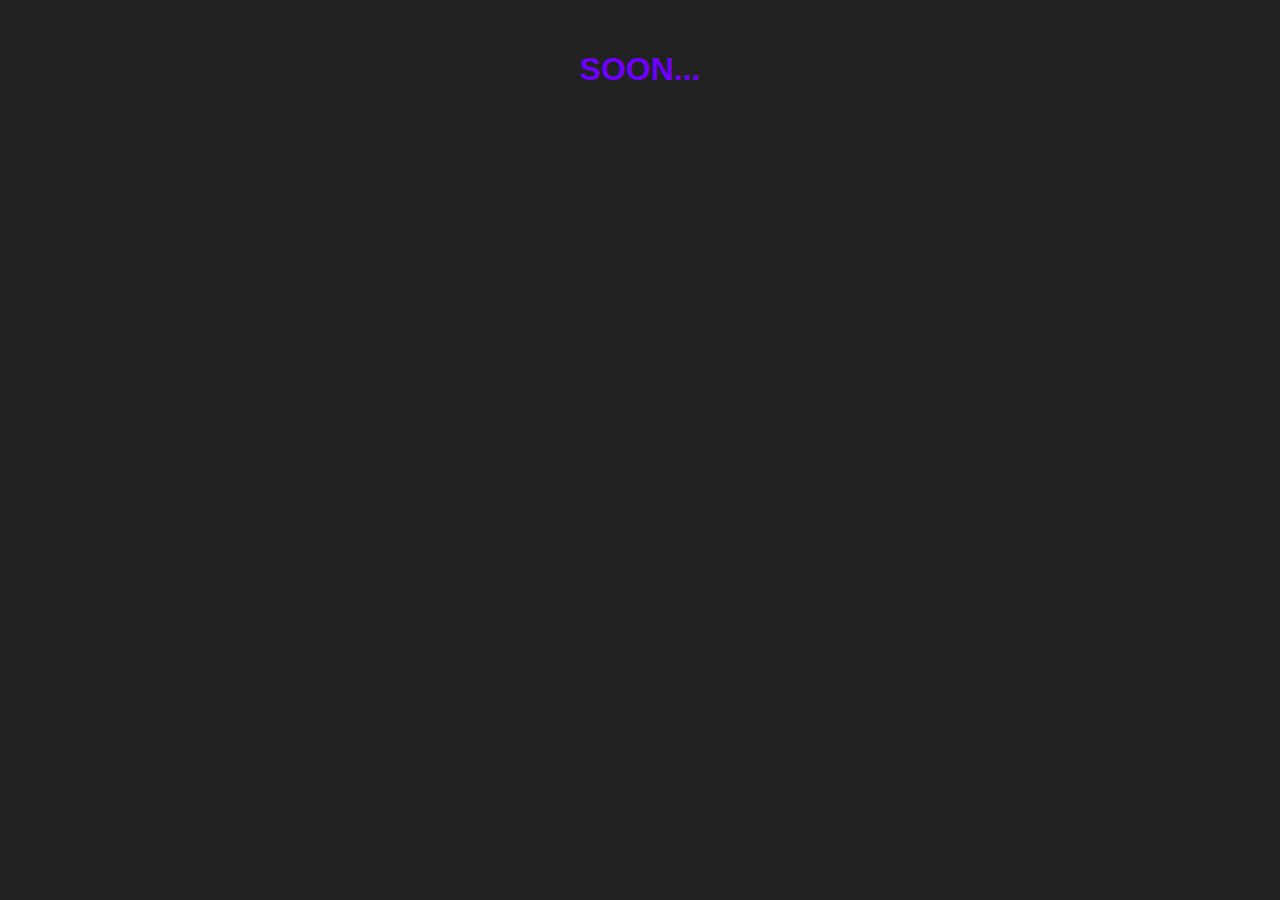
==== key.html @ b2550318 "Update key.html" ====
<!DOCTYPE html>
<html lang="en">
<head>
    <meta charset="UTF-8">
    <meta http-equiv="X-UA-Compatible" content="IE=edge">
    <meta name="viewport" content="width=device-width, initial-scale=1.0">
    <link rel="shortcut icon" href="img/cheatRobloxLogo.png" type="image/x-icon" />
    <title>Officiel XNS CHEAT | Key</title>
    <link rel="stylesheet" href="key.css">
</head>
<body>
    <h1 class="key">SOON...</h1>
</body>
</html>
---- key.css ----
body {

    background: #222;
    text-align: center;
    color: white;
    font-family:'Franklin Gothic Medium', 'Arial Narrow', Arial, sans-serif;
    text-align: center;
    top: 30px;
    position: relative;
    color: rgb(108, 0, 248);
  }
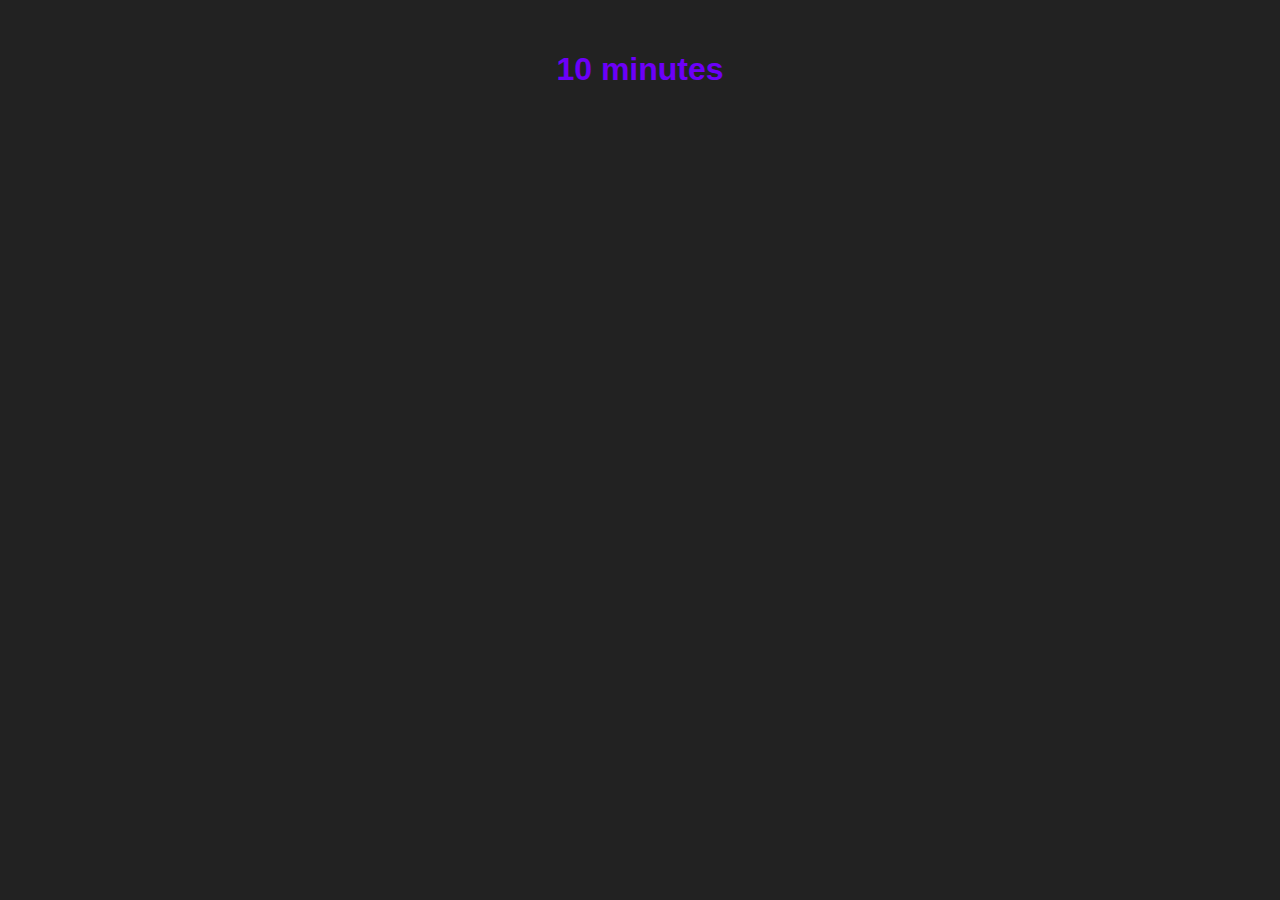
==== commit 388f1ed1: "Update key.html" ====
--- a/key.html
+++ b/key.html
@@ -9,6 +9,6 @@
     <link rel="stylesheet" href="key.css">
 </head>
 <body>
-    <h1 class="key">SOON...</h1>
+    <h1 class="key">10 minutes</h1>
 </body>
 </html>
--- a/key.css
+++ b/key.css
@@ -1,5 +1,4 @@
 body {
-
     background: #222;
     text-align: center;
     color: white;
@@ -9,3 +8,23 @@
     position: relative;
     color: rgb(108, 0, 248);
   }
+
+
+  .styled-button {
+    background-color: #5900ff; /* Green */
+    border: none;
+    color: white;
+    padding: 20px 35px;
+    text-align: center;
+    text-decoration: none;
+    display: inline-block;
+    font-size: 20px;
+    margin: 6px 4px;
+    cursor: pointer;
+    border-radius: 10px;
+    transition: 400ms;
+  }
+  
+  .styled-button:hover {
+    background-color: #2f00ff; /* Darker green */
+  }
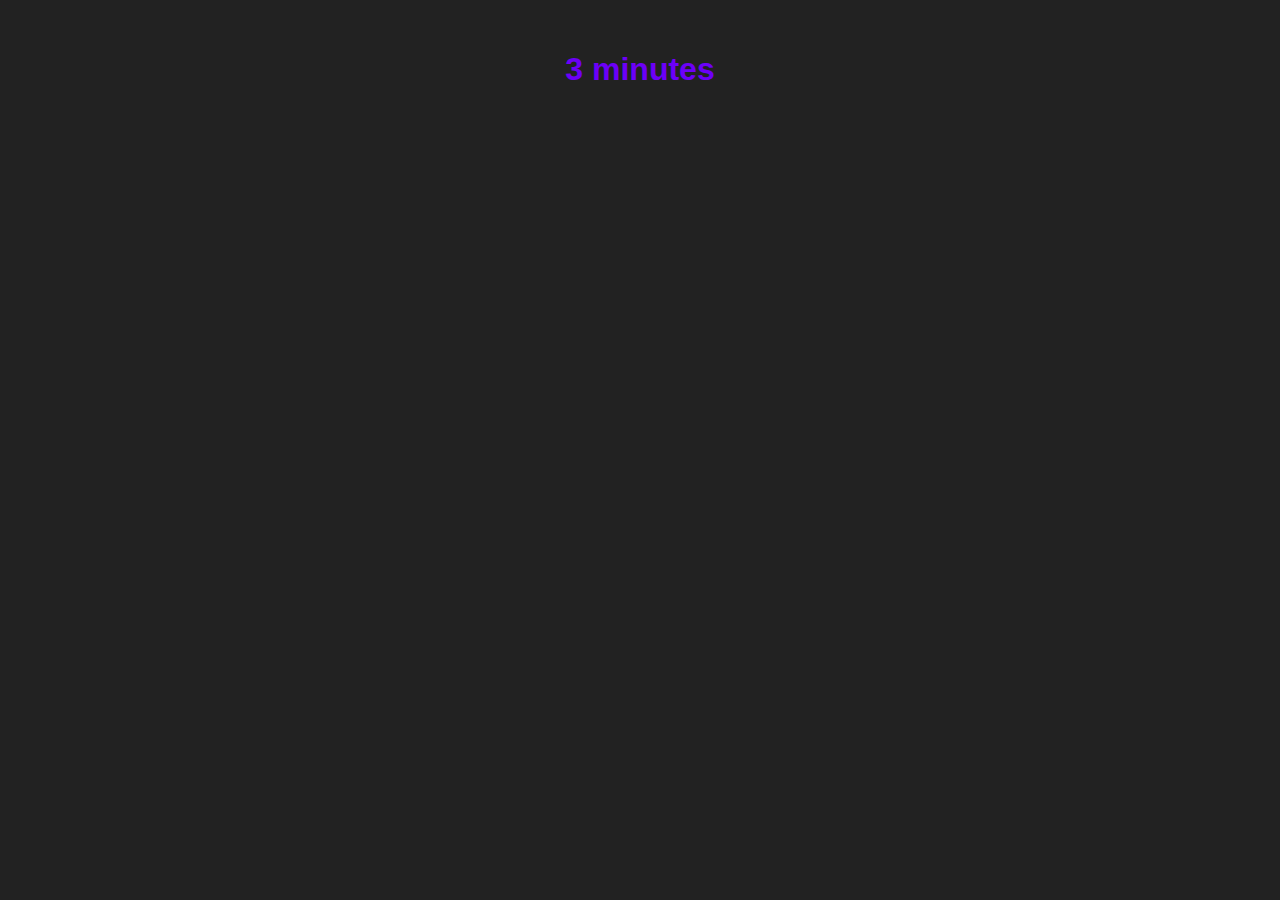
==== commit ce8ee1bc: "Update key.html" ====
--- a/key.html
+++ b/key.html
@@ -9,6 +9,6 @@
     <link rel="stylesheet" href="key.css">
 </head>
 <body>
-    <h1 class="key">10 minutes</h1>
+    <h1 class="key">3 minutes</h1>
 </body>
 </html>
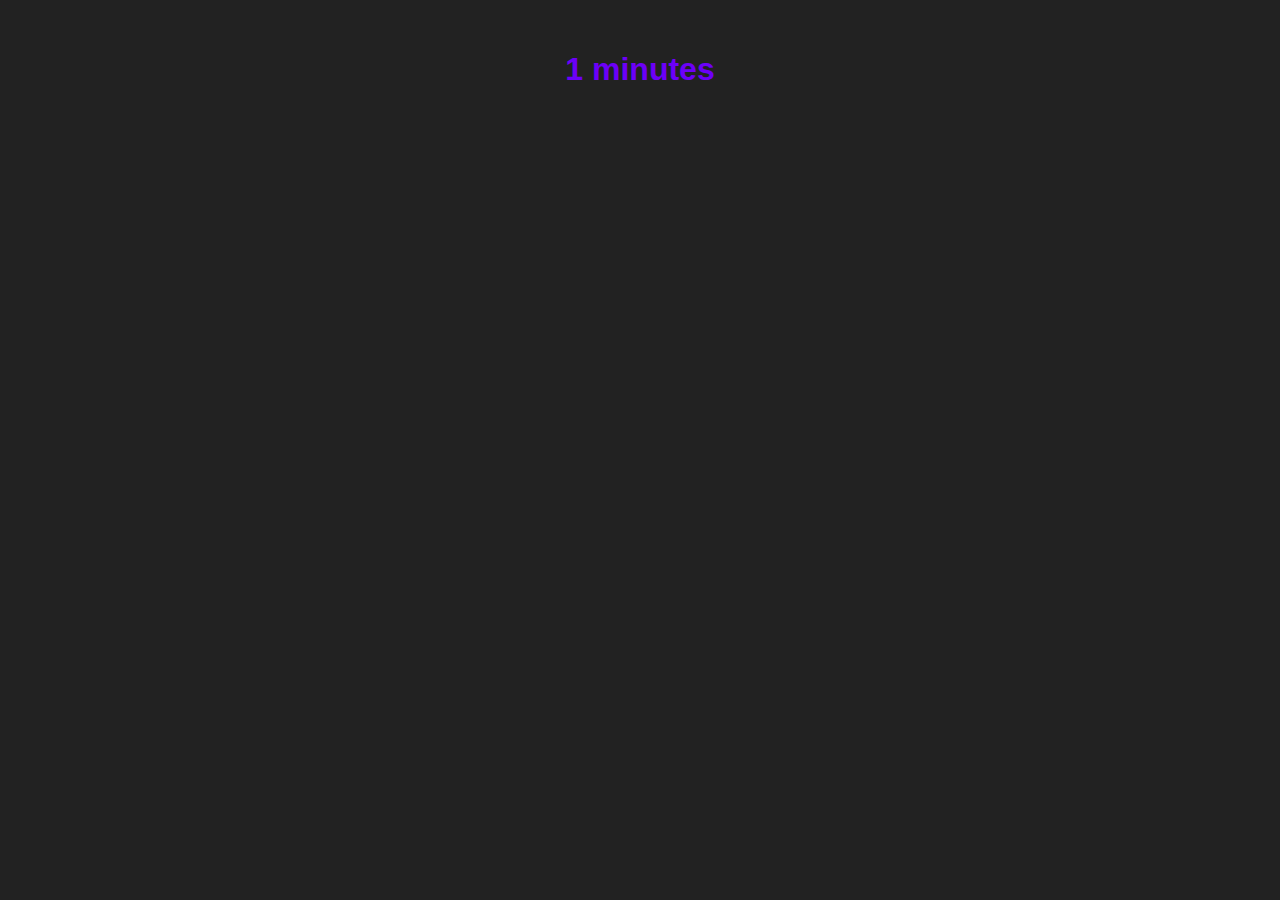
==== commit 5bdf3052: "Update key.html" ====
--- a/key.html
+++ b/key.html
@@ -9,6 +9,6 @@
     <link rel="stylesheet" href="key.css">
 </head>
 <body>
-    <h1 class="key">3 minutes</h1>
+    <h1 class="key">1 minutes</h1>
 </body>
 </html>
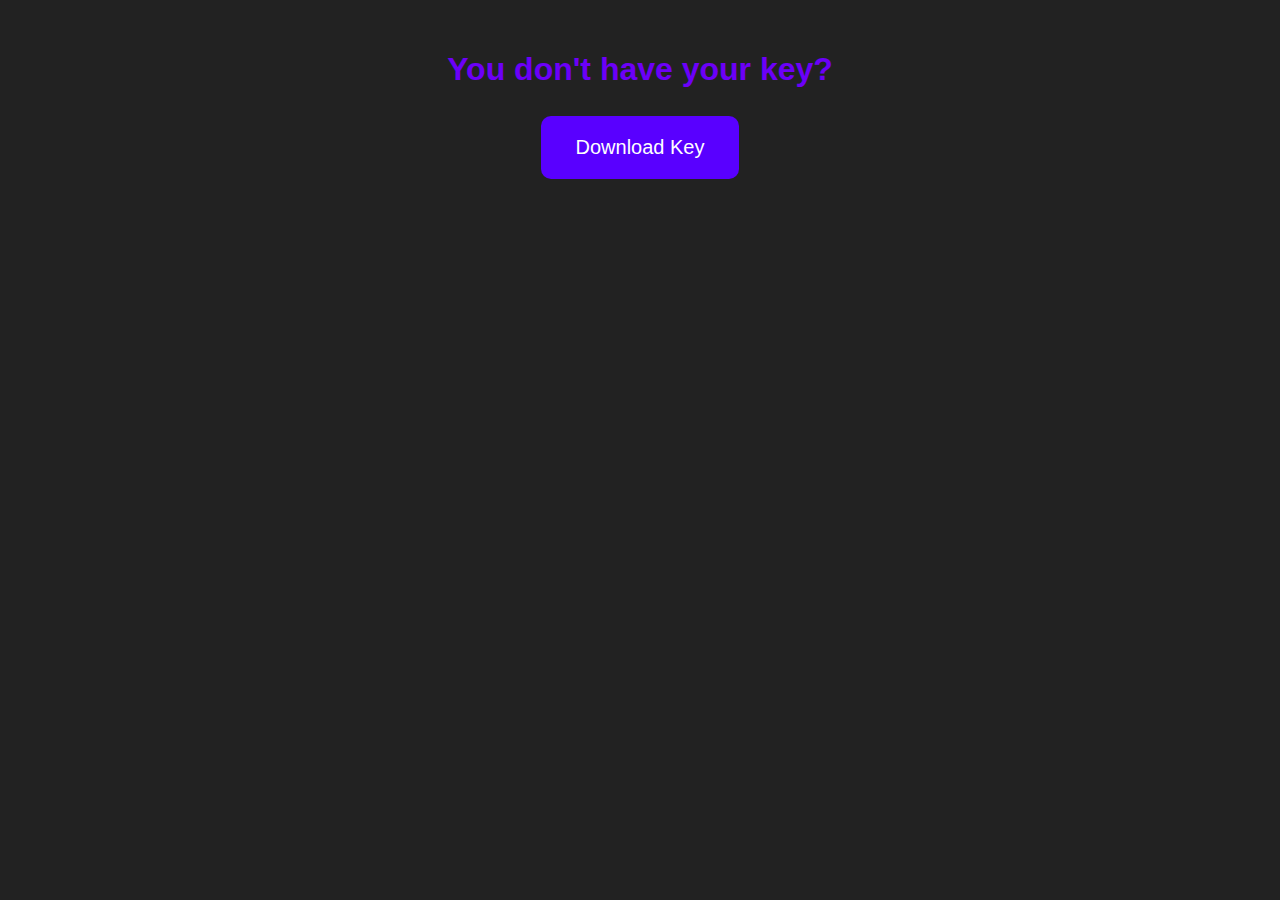
==== commit e1863447: "Update key.html" ====
--- a/key.html
+++ b/key.html
@@ -9,6 +9,7 @@
     <link rel="stylesheet" href="key.css">
 </head>
 <body>
-    <h1 class="key">1 minutes</h1>
+    <h1>You don't have your key?</h1>
+    <a href="https://link-center.net/593659/xns-key" target="_blank" class="styled-button">Download Key</a>
 </body>
 </html>
